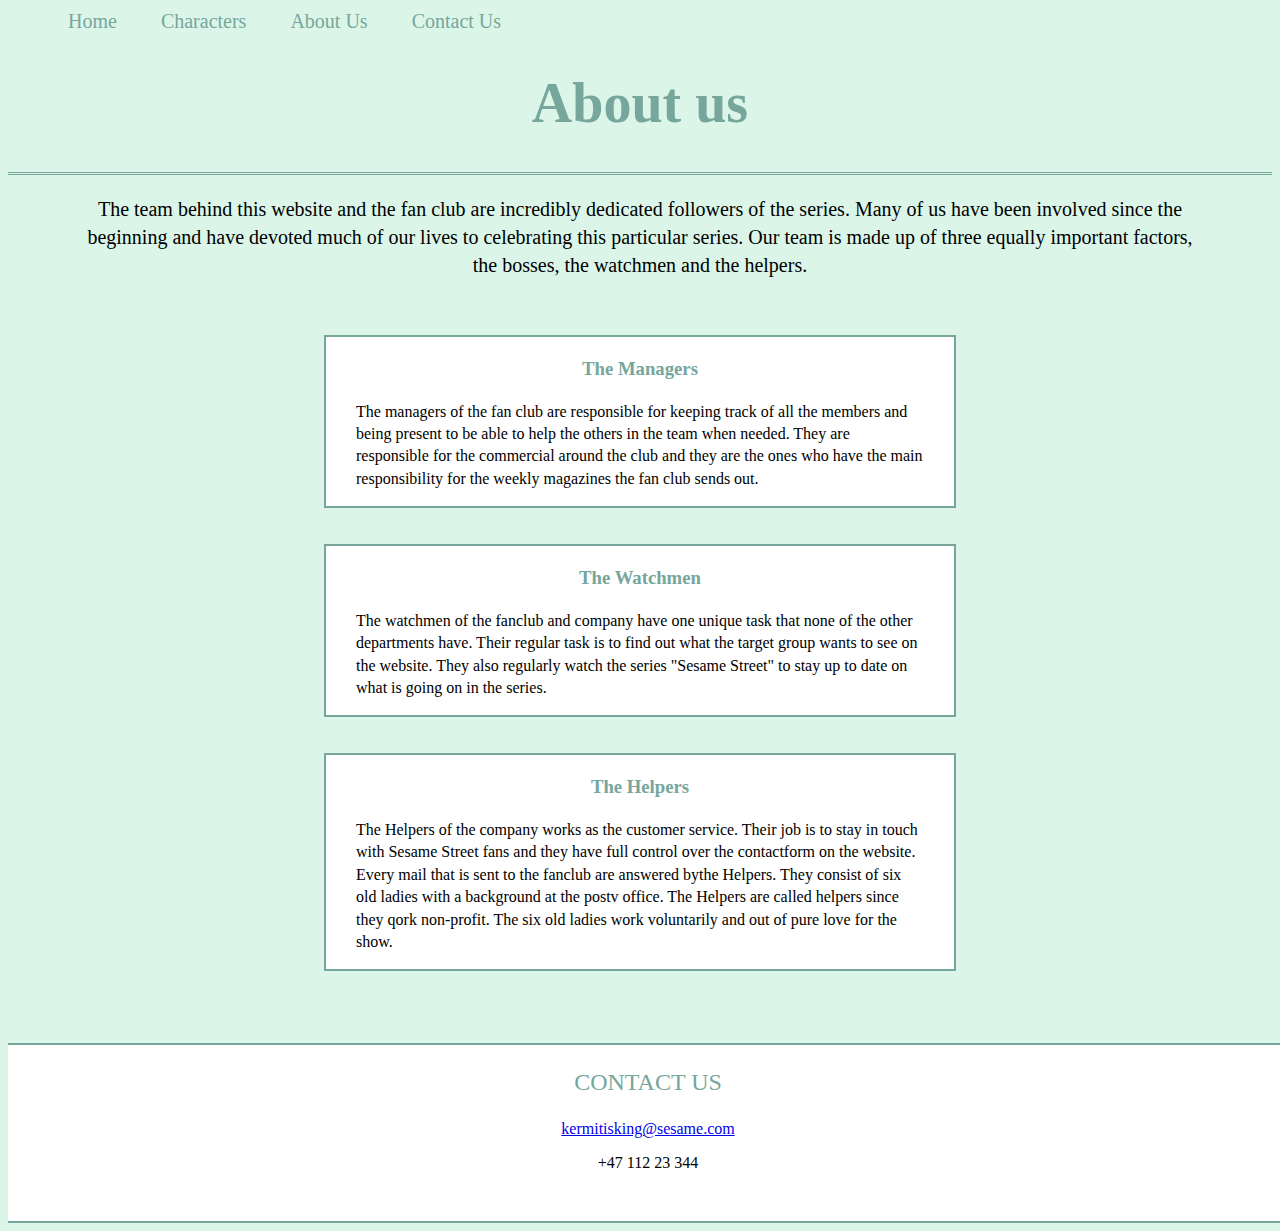
==== about.html @ 387bcdc0 "Update about.html" ====
<!DOCTYPE html>
<html lang="en" dir="ltr">

<head>
  <meta charset="utf-8">
  <title>About us</title>
  <link rel="stylesheet" href="css/styles.css">
  <meta name="viewport" content="width=device-width, initial-scale=1.0">
</head>

<body>
  <!--Meny-->
  <header>
    <div>
      <ul class="nav-area">
        <li> <a href="index.html">Home</a></li>
        <li> <a href="characters.html">Characters</a></li>
        <li> <a href="about.html">About Us</a></li>
        <li> <a href="contact.html">Contact Us</a></li>
      </ul>
    </div>
    <h1>About us</h1>
    <hr>
</header>
    <div class="intro">
      <p align=center>The team behind this website and the fan club are incredibly dedicated followers
        of the series. Many of us have been involved since the beginning and have devoted
        much of our lives to celebrating this particular series.
        Our team is made up of three equally important factors, the bosses, the watchmen and the helpers.</p>
    </div>
    <br><br>
    <div class="boxed2">
      <div class="abouth3">
        <h3>The Managers</h3>
      </div>
      <p>
        The managers of the fan club are responsible for keeping track of all the members and being
        present to be able to help the others in the team when needed. They are responsible for the
        commercial around the club and they are the ones who have the main responsibility for the weekly
        magazines the fan club sends out.</p>
    </div>
    <br><br>
    <div class="boxed2">
      <div class="abouth3">
        <h3>The Watchmen</h3>
      </div>
      <p> The watchmen of the fanclub and company have one unique task that none of the other departments
        have. Their regular task is to find out what the target group wants to see on the website. They
        also regularly watch the series "Sesame Street" to stay up to date on what is going on in
        the series.</p>
    </div>
    <br><br>
    <div class="boxed2">
      <div class="abouth3">
        <h3>The Helpers</h3>
      </div>
      <p>The Helpers of the company works as the customer service. Their job is to stay in touch with
        Sesame Street fans and they have full control over the contactform on the website. Every mail
        that is sent to the fanclub are answered bythe Helpers. They consist of six old ladies with a
        background at the postv office. The Helpers are called helpers since they qork non-profit. The
        six old ladies work voluntarily and out of pure love for the show.</p>
    </div>

    <br><br><br><br>
    <footer>
      <div class="foot">
        <p>CONTACT US</p>
      </div>
      <a href="mailto: kermitisking@sesame.com">kermitisking@sesame.com</a>
      <p>+47 112 23 344</p>
    </footer>
</body>

</html>
---- css/styles.css ----
* {
  box-sizing: border-box;
}

body {
  background-color: #dbf6e9;
}

h1 {
  color: #76a69c;
  text-align: center;
  font-size: 350%;
  font-family: "OPTIAlternateOne"
}

h2 {
  color: #76a69c;
  text-align: center;
  font-family: "OPTIAlternateOne"
}

hr {
  border: none;
  border-top: 3px double;
  color: #76a69c;
  overflow: visible;
  text-align: center;
}

img {
  display: block;
  margin-left: auto;
  margin-right: auto;
  max-width: 65%;
}

h3 {
  color: #76a69c;
}

.nav-area {
  list-style: none;
  margin-top: 10px;
}

.nav-area li {
  display: inline-block;
}

.nav-area li a {
  color: #76a69c;
  text-decoration: none;
  padding: 5px 20px;
  font-size: 20px;
  font-family: "OPTIAlternateOne"
}

.nav-area li a:hover {
  background: white;
  color: black;
}

.welcome-text {
  text-align: center;
  font-family: "OPTIAlternateOne";
  font-size: 180%
}

footer {
  background-color: white;
  height: 20vh;
  width: 100vw;
  text-align: center;
  color: black;
  border-top: #76a69c 2px solid;
  border-bottom: #76a69c 2px solid;
}

.foot {
  color: #76a69c;
  font-size: 150%;
  font-family: "OPTIAlternateOne"
}

.contact {
  border: 4px white;
  border-style: solid;
  background-color: #76a69c;
  text-align: center;
  margin: auto;
  max-width: 35%;
  min-width: 5%;
}

.contactbox {
  text-align: center;
}

.boxed {
  border: 2px #76a69c;
  border-style: solid;
  background-color: white;
  text-align: left;
  line-height: 1.4;
  padding-left: 30px;
  padding-right: 30px;
  margin: auto;
  max-width: 70%;
  overflow: hidden;
}

.over {
  text-align: center;
}

.overskift {
  text-align: center;
}

.imgbb {
  max-width: 300px;
  max-height: 300px;
}

.intro {
  color: black;
  padding-left: 70px;
  padding-right: 70px;
  line-height: 1.4;
  font-size: 20px;
}

.abouth3 {
  text-align: center;
}

.boxed2 {
  border: 2px #76a69c;
  border-style: solid;
  background-color: white;
  text-align: left;
  line-height: 1.4;
  padding-left: 30px;
  padding-right: 30px;
  margin: auto;
  max-width: 50%
}

.Q {
  color: #76a69c;
}

.A {
  color: #76a69c;
}

.faq {
  font-family: "OPTIAlternateOne";
  font-size: 27px;
  text-align: center;
}

.textarea {
  box-sizing: border-box;
  max-width: 95%;
}

/*.bbp {
  display: flex;
}*/
.boks img {
  margin-right: 10px;
  display: block;
  width: 50%;
  height: 445px;
  padding: 5%;
}

.boks h3 {
  padding: 5%;
  padding-bottom: 1%;
  padding-top: 8%;
}

.boks p {
  padding: 5%;
  padding-top: 1%;
  line-height: 1.5;
}

.boks {
  border: 2px;
  border-color: #76a69c;
  background-color: white;
  border-style: solid;
  overflow: auto;
  max-width: 960px;
  display: flex;
  justify-content: space-between;
  padding-left: 20px;
  padding-right: 20px;
  margin: auto;
  max-width: 60%
}

@media only screen and (max-width: 1100px) {
  .boks img {
    display: none;
  }
}
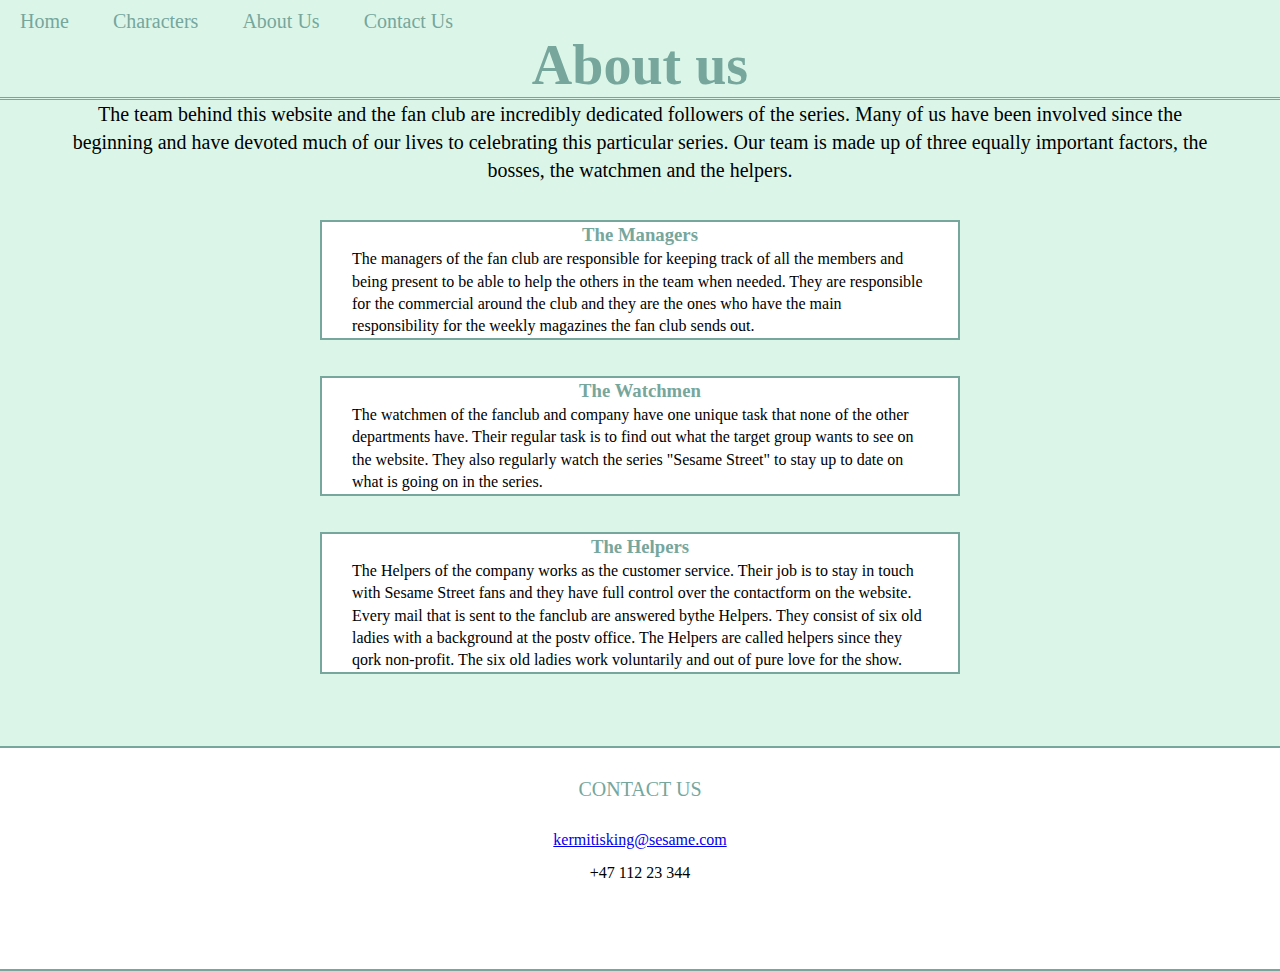
==== commit 2b850aba: "Update about.html" ====
--- a/about.html
+++ b/about.html
@@ -68,6 +68,7 @@
       </div>
       <a href="mailto: kermitisking@sesame.com">kermitisking@sesame.com</a>
       <p>+47 112 23 344</p>
+      <br><br><br><br>
     </footer>
 </body>
 
--- a/css/styles.css
+++ b/css/styles.css
@@ -1,9 +1,15 @@
 * {
   box-sizing: border-box;
+  padding: 0;
+  margin: 0;
 }
 
 body {
   background-color: #dbf6e9;
+
+}
+header{
+  height: auto;
 }
 
 h1 {
@@ -63,28 +69,29 @@
 .welcome-text {
   text-align: center;
   font-family: "OPTIAlternateOne";
-  font-size: 180%
+  font-size: 180%;
 }
 
 footer {
   background-color: white;
-  height: 20vh;
-  width: 100vw;
   text-align: center;
   color: black;
   border-top: #76a69c 2px solid;
   border-bottom: #76a69c 2px solid;
+  height: auto;
 }
 
 .foot {
   color: #76a69c;
-  font-size: 150%;
-  font-family: "OPTIAlternateOne"
+  font-size: 20px;
+  padding: 15px;
+}
+footer a, footer p{
+  padding: 15px;
 }
 
 .contact {
-  border: 4px white;
-  border-style: solid;
+  border: 4px white solid;
   background-color: #76a69c;
   text-align: center;
   margin: auto;
@@ -97,8 +104,7 @@
 }
 
 .boxed {
-  border: 2px #76a69c;
-  border-style: solid;
+  border: 2px #76a69c solid;
   background-color: white;
   text-align: left;
   line-height: 1.4;
@@ -135,8 +141,7 @@
 }
 
 .boxed2 {
-  border: 2px #76a69c;
-  border-style: solid;
+  border: 2px #76a69c solid;
   background-color: white;
   text-align: left;
   line-height: 1.4;
@@ -159,7 +164,6 @@
   font-size: 27px;
   text-align: center;
 }
-
 .textarea {
   box-sizing: border-box;
   max-width: 95%;
@@ -178,21 +182,15 @@
 
 .boks h3 {
   padding: 5%;
-  padding-bottom: 1%;
-  padding-top: 8%;
-}
-
+}
 .boks p {
   padding: 5%;
-  padding-top: 1%;
   line-height: 1.5;
 }
 
 .boks {
-  border: 2px;
-  border-color: #76a69c;
-  background-color: white;
-  border-style: solid;
+  border: 2px #76a69c solid;
+  background-color: white;
   overflow: auto;
   max-width: 960px;
   display: flex;
@@ -200,11 +198,15 @@
   padding-left: 20px;
   padding-right: 20px;
   margin: auto;
-  max-width: 60%
-}
-
+}
 @media only screen and (max-width: 1100px) {
   .boks img {
     display: none;
   }
 }
+@media (max-width: 1025px) {
+  footer{
+    margin-top: 325px;
+  }
+}
+
